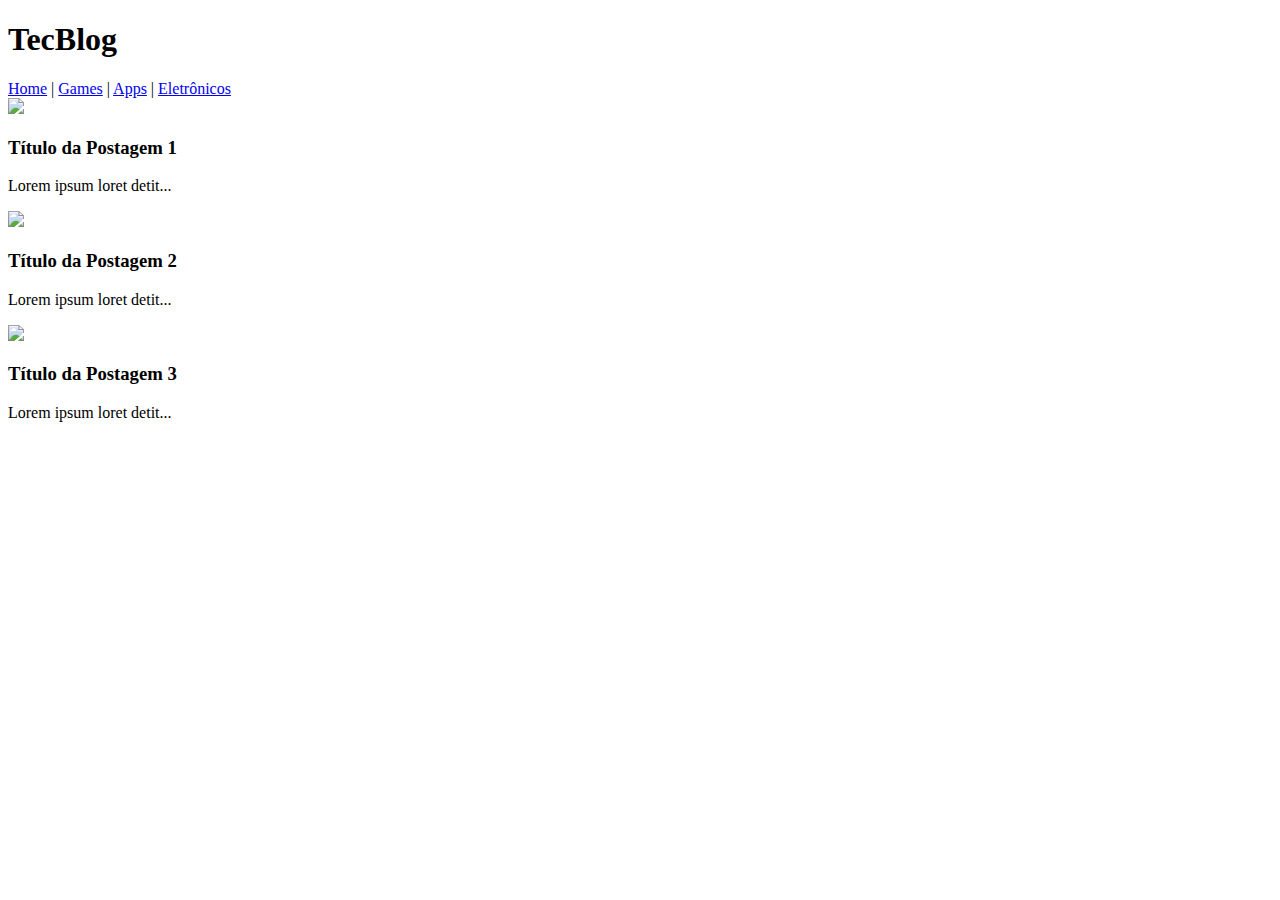
==== index.html @ b7b0f7fc "initial commit" ====
<!doctype html>
<html>
    <head>
        <meta charset="utf-8">
        <meta http-equiv="x-ua-compatible" content="ie=edge">
        <title>Tecblog - O seu blog de tecnologia</title>
        <meta name="description" content="Blog sobre qualquer coisa">
        <meta name="viewport" content="width=device-width, initial-scale=1">

        <link rel="stylesheet" href="css/main.css">
    </head>

    <body>

        <div id="nav">
            <div id="area"><h1 id="logo"><span class="verde">Tec</span>Blog</h1>
                <div id="menu">
                    <a href="index.html">Home</a> |
                    <a href="games.html">Games</a> |
                    <a href="apps.html">Apps</a> |
                    <a href="eletronicos.html">Eletrônicos</a>
                </div>
            </div>
        </div>

        <div class="bloco-postagem">
        <div class="postagem">
            <img src="img/imagem1.png">
            <h3 class="titulo-postagem"><span class="verde">Título da Postagem 1</span></h3>
            <p class="texto-postagem">Lorem ipsum loret detit...</p>
        </div>
        </div>

        <div class="bloco-postagem">
            <div class="postagem">
                <img src="img/imagem2.png">
                <h3 class="titulo-postagem"><span class="verde">Título da Postagem 2</span></h3>
                <p class="texto-postagem">Lorem ipsum loret detit...</p>
            </div>
        </div>

        <div class="bloco-postagem">
            <div class="postagem">
                <img src="img/imagem3.png">
                <h3 class="titulo-postagem"><span class="verde">Título da Postagem 3</span></h3>
                <p class="texto-postagem">Lorem ipsum loret detit...</p>
            </div>
        </div>

    </body>
</html>
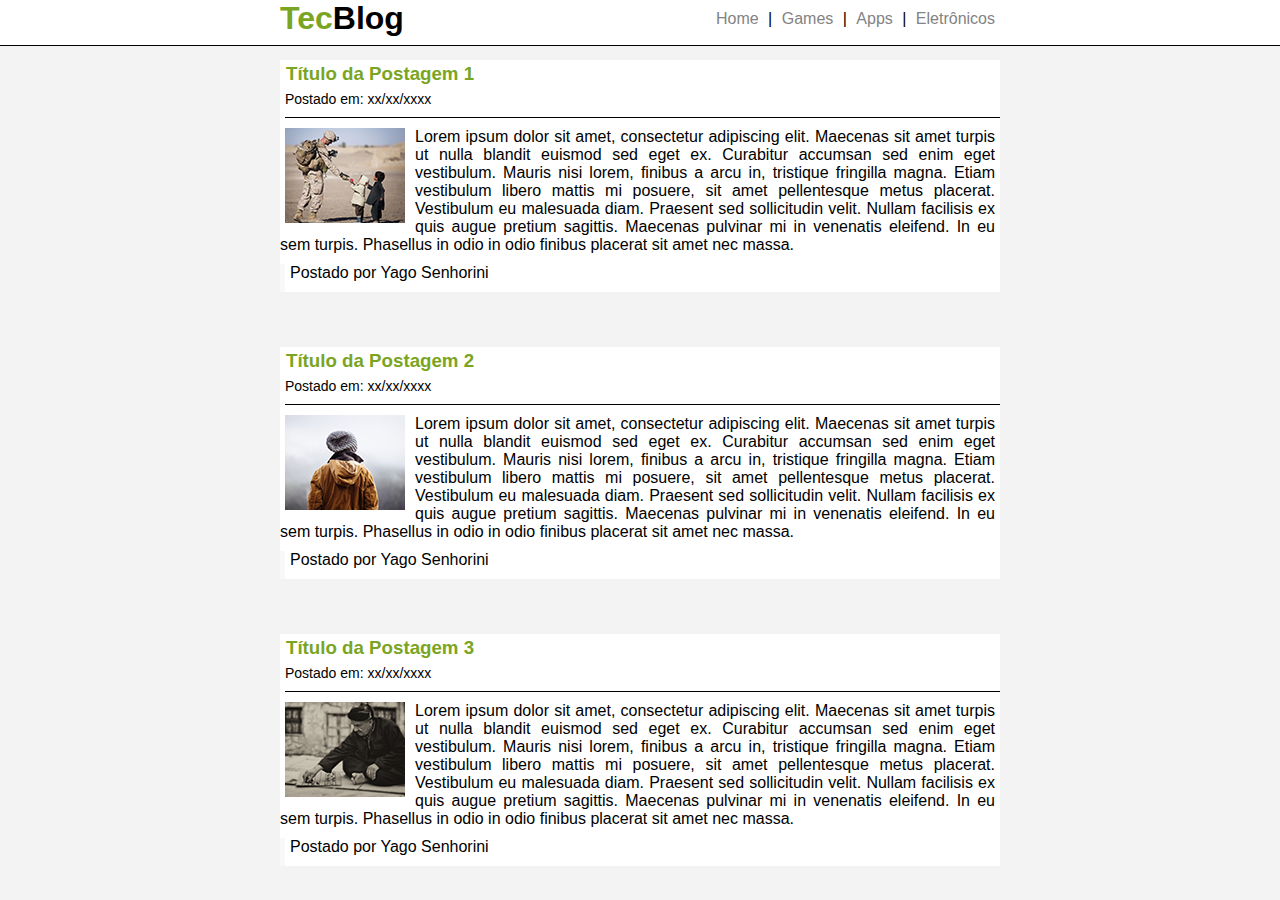
==== commit 4243423e: "Finalização da estrutura do 2 projeto do curso da Udemy" ====
--- a/index.html
+++ b/index.html
@@ -8,6 +8,7 @@
         <meta name="viewport" content="width=device-width, initial-scale=1">
 
         <link rel="stylesheet" href="css/main.css">
+
     </head>
 
     <body>
@@ -25,27 +26,59 @@
 
         <div class="bloco-postagem">
         <div class="postagem">
-            <img src="img/imagem1.png">
             <h3 class="titulo-postagem"><span class="verde">Título da Postagem 1</span></h3>
-            <p class="texto-postagem">Lorem ipsum loret detit...</p>
-        </div>
+            <span class="data-postagem">Postado em: xx/xx/xxxx</span>
+            <img class="imagem" src="img/imagem1.png">
+            <p class="texto-postagem">
+                Lorem ipsum dolor sit amet, consectetur adipiscing elit.
+                Maecenas sit amet turpis ut nulla blandit euismod sed eget ex.
+                Curabitur accumsan sed enim eget vestibulum.
+                Mauris nisi lorem, finibus a arcu in, tristique fringilla magna.
+                Etiam vestibulum libero mattis mi posuere, sit amet pellentesque metus placerat.
+                Vestibulum eu malesuada diam. Praesent sed sollicitudin velit.
+                Nullam facilisis ex quis augue pretium sagittis.
+                Maecenas pulvinar mi in venenatis eleifend. In eu sem turpis.
+                Phasellus in odio in odio finibus placerat sit amet nec massa.
+            </p>
+            <span class="postado">Postado por Yago Senhorini</span>
         </div>
 
-        <div class="bloco-postagem">
             <div class="postagem">
-                <img src="img/imagem2.png">
                 <h3 class="titulo-postagem"><span class="verde">Título da Postagem 2</span></h3>
-                <p class="texto-postagem">Lorem ipsum loret detit...</p>
+                <span class="data-postagem">Postado em: xx/xx/xxxx</span>
+                <img class="imagem" src="img/imagem2.png">
+                <p class="texto-postagem">
+                   Lorem ipsum dolor sit amet, consectetur adipiscing elit.
+                   Maecenas sit amet turpis ut nulla blandit euismod sed eget ex.
+                   Curabitur accumsan sed enim eget vestibulum.
+                   Mauris nisi lorem, finibus a arcu in, tristique fringilla magna.
+                   Etiam vestibulum libero mattis mi posuere, sit amet pellentesque metus placerat.
+                   Vestibulum eu malesuada diam. Praesent sed sollicitudin velit.
+                   Nullam facilisis ex quis augue pretium sagittis.
+                   Maecenas pulvinar mi in venenatis eleifend. In eu sem turpis.
+                   Phasellus in odio in odio finibus placerat sit amet nec massa.
+                </p>
+                <span class="postado">Postado por Yago Senhorini</span>
+            </div>
+
+
+            <div class="postagem">
+                <h3 class="titulo-postagem"><span class="verde">Título da Postagem 3</span></h3>
+                <span class="data-postagem">Postado em: xx/xx/xxxx</span>
+                <img class="imagem" src="img/imagem3.png">
+                <p class="texto-postagem">
+                    Lorem ipsum dolor sit amet, consectetur adipiscing elit.
+                    Maecenas sit amet turpis ut nulla blandit euismod sed eget ex.
+                    Curabitur accumsan sed enim eget vestibulum.
+                    Mauris nisi lorem, finibus a arcu in, tristique fringilla magna.
+                    Etiam vestibulum libero mattis mi posuere, sit amet pellentesque metus placerat.
+                    Vestibulum eu malesuada diam. Praesent sed sollicitudin velit.
+                    Nullam facilisis ex quis augue pretium sagittis.
+                    Maecenas pulvinar mi in venenatis eleifend. In eu sem turpis.
+                    Phasellus in odio in odio finibus placerat sit amet nec massa.
+                </p>
+                <span class="postado">Postado por Yago Senhorini</span>
             </div>
         </div>
-
-        <div class="bloco-postagem">
-            <div class="postagem">
-                <img src="img/imagem3.png">
-                <h3 class="titulo-postagem"><span class="verde">Título da Postagem 3</span></h3>
-                <p class="texto-postagem">Lorem ipsum loret detit...</p>
-            </div>
-        </div>
-
     </body>
 </html>
--- a/css/main.css
+++ b/css/main.css
@@ -0,0 +1,107 @@
+* {
+    margin: 0;
+    padding:0;
+}
+
+body{
+    font-size: 16px;
+    font-family: "Liberation Sans", sans-serif;
+    background: #f3f3f3;
+}
+
+#nav{
+    background-color: white;
+    border-bottom: solid 1px black;
+    height: 45px;
+    position: fixed;
+    width: 100%;
+    top:0;
+
+}
+
+#area{
+    width: 720px;
+    margin: 0 auto;
+}
+
+#logo{
+    float: left;
+}
+
+#menu{
+    float: right;
+    padding: 10px 0;
+}
+
+/*Formatação*/
+a{
+    text-decoration: none;
+    padding: 5px;
+}
+/*Visitados*/
+a:visited{
+color: #838383;
+}
+/*Não visitados*/
+a:link{
+    color:#838383;
+}
+/*Hover*/
+a:hover{
+    background: #b9c941;
+}
+/*Ativos*/
+a:active{
+    color: #BCBCBC
+}
+
+/*Classes*/
+
+.verde{
+    color: #7aa522;
+}
+
+.bloco-postagem{
+    width: 720px;
+    margin: 0 auto;
+    padding:5px;
+    margin-bottom: 5px;
+}
+
+.postagem{
+    background: #fff;
+    width: 720px;
+    margin: 55px auto 10px auto;
+}
+
+.titulo-postagem{
+    margin: 3px;
+    padding:3px;
+}
+
+.texto-postagem{
+    font-size: 16px;
+    text-align: justify;
+    margin:0px 5px 10px 0px ;
+}
+
+.data-postagem{
+    display: block;
+    font-size: 14px;
+    margin-left: 5px;
+    margin-bottom: 10px;
+    padding-bottom:10px;
+    border-bottom: 1px solid black;
+}
+
+.imagem{
+    float: left;
+    margin: 0px 10px 10px 5px;
+}
+
+.postado{
+    border-left:5px solid #f8f8f8;
+    padding-left: 5px;
+    padding-bottom: 10px;
+    display: block;
+}